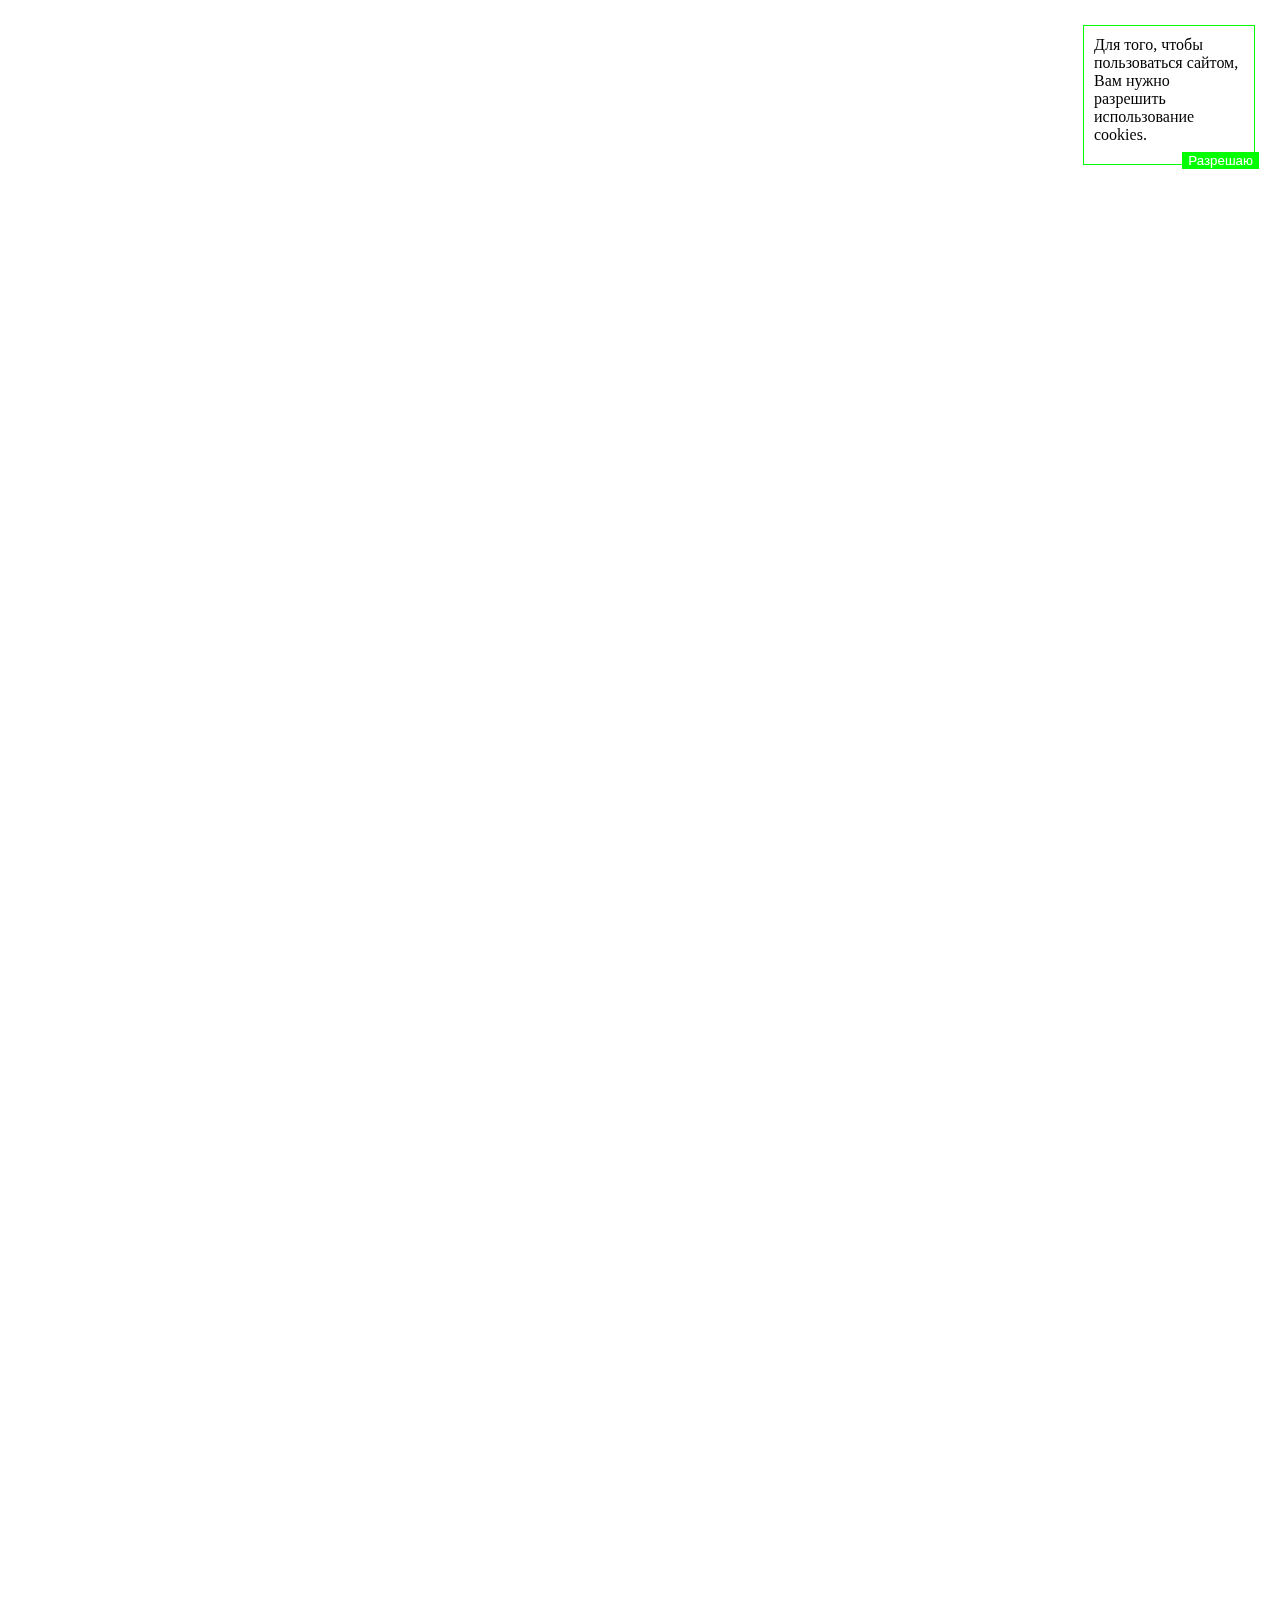
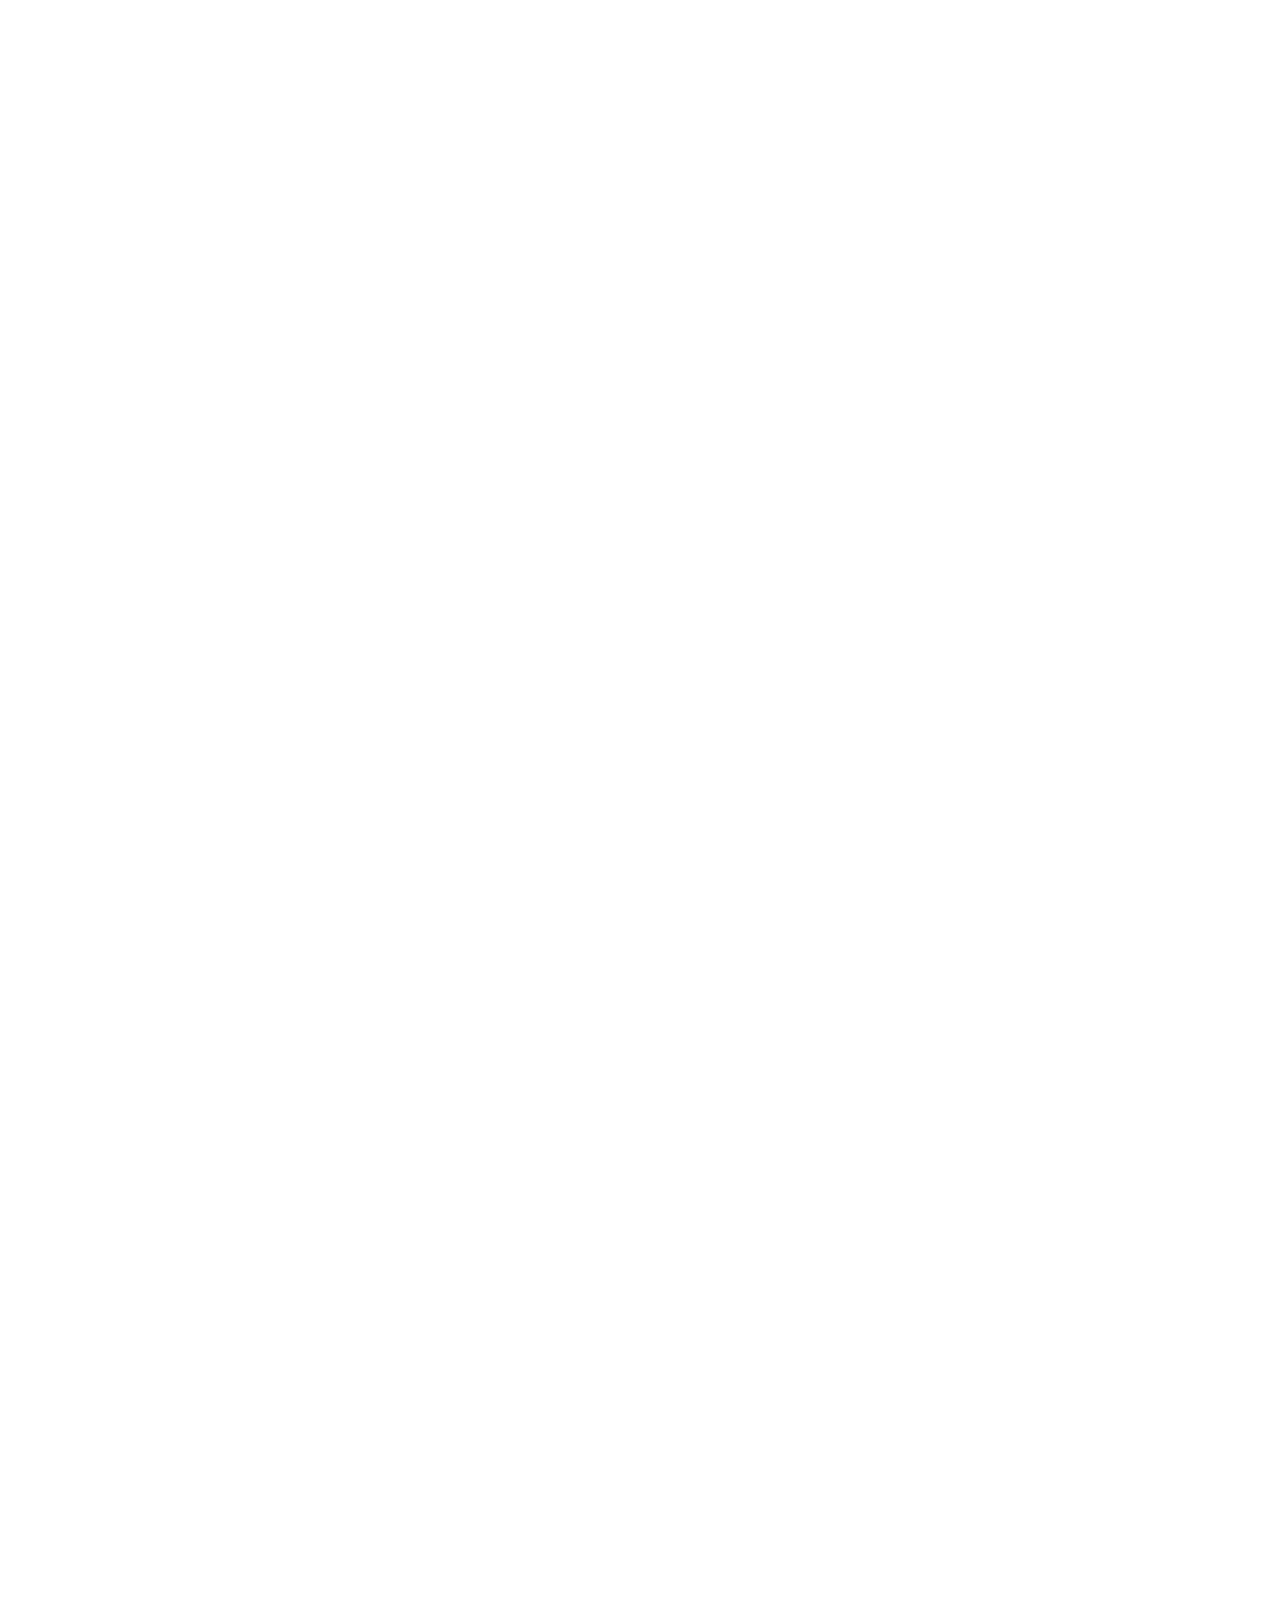
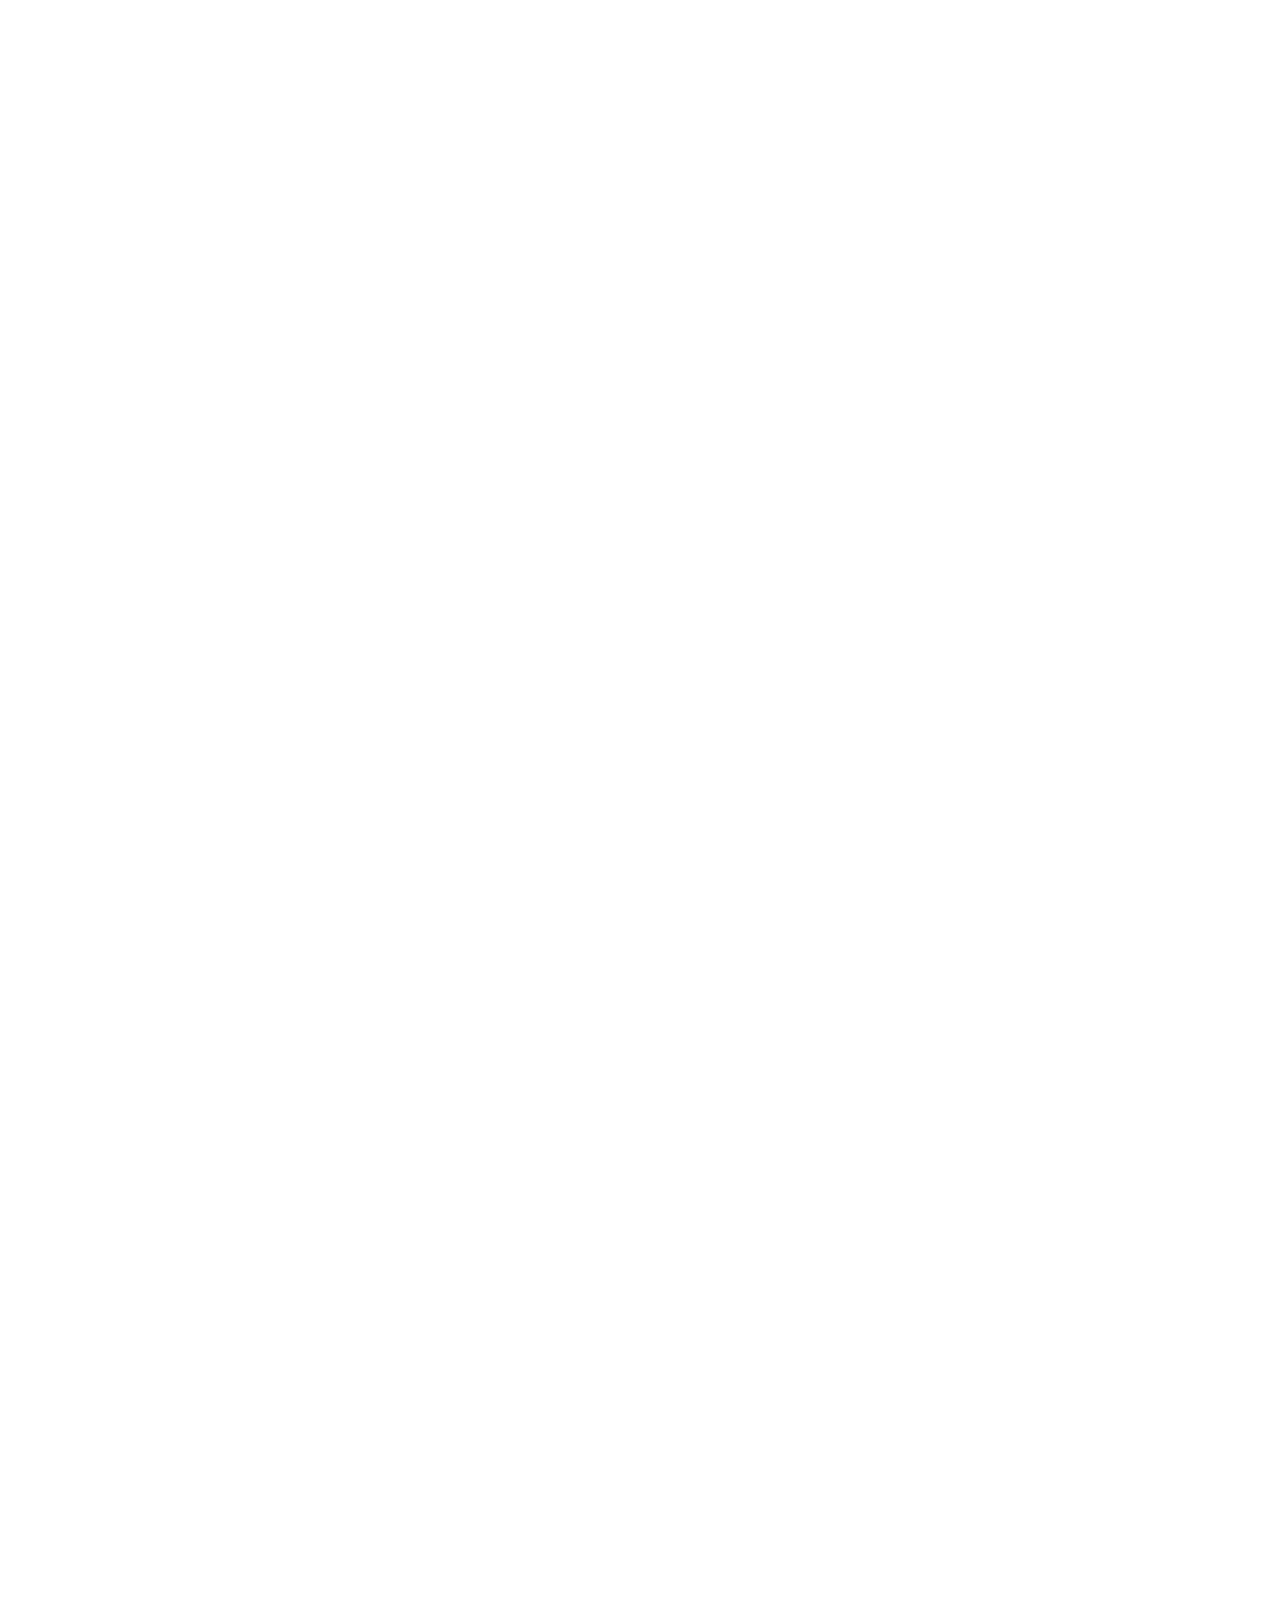
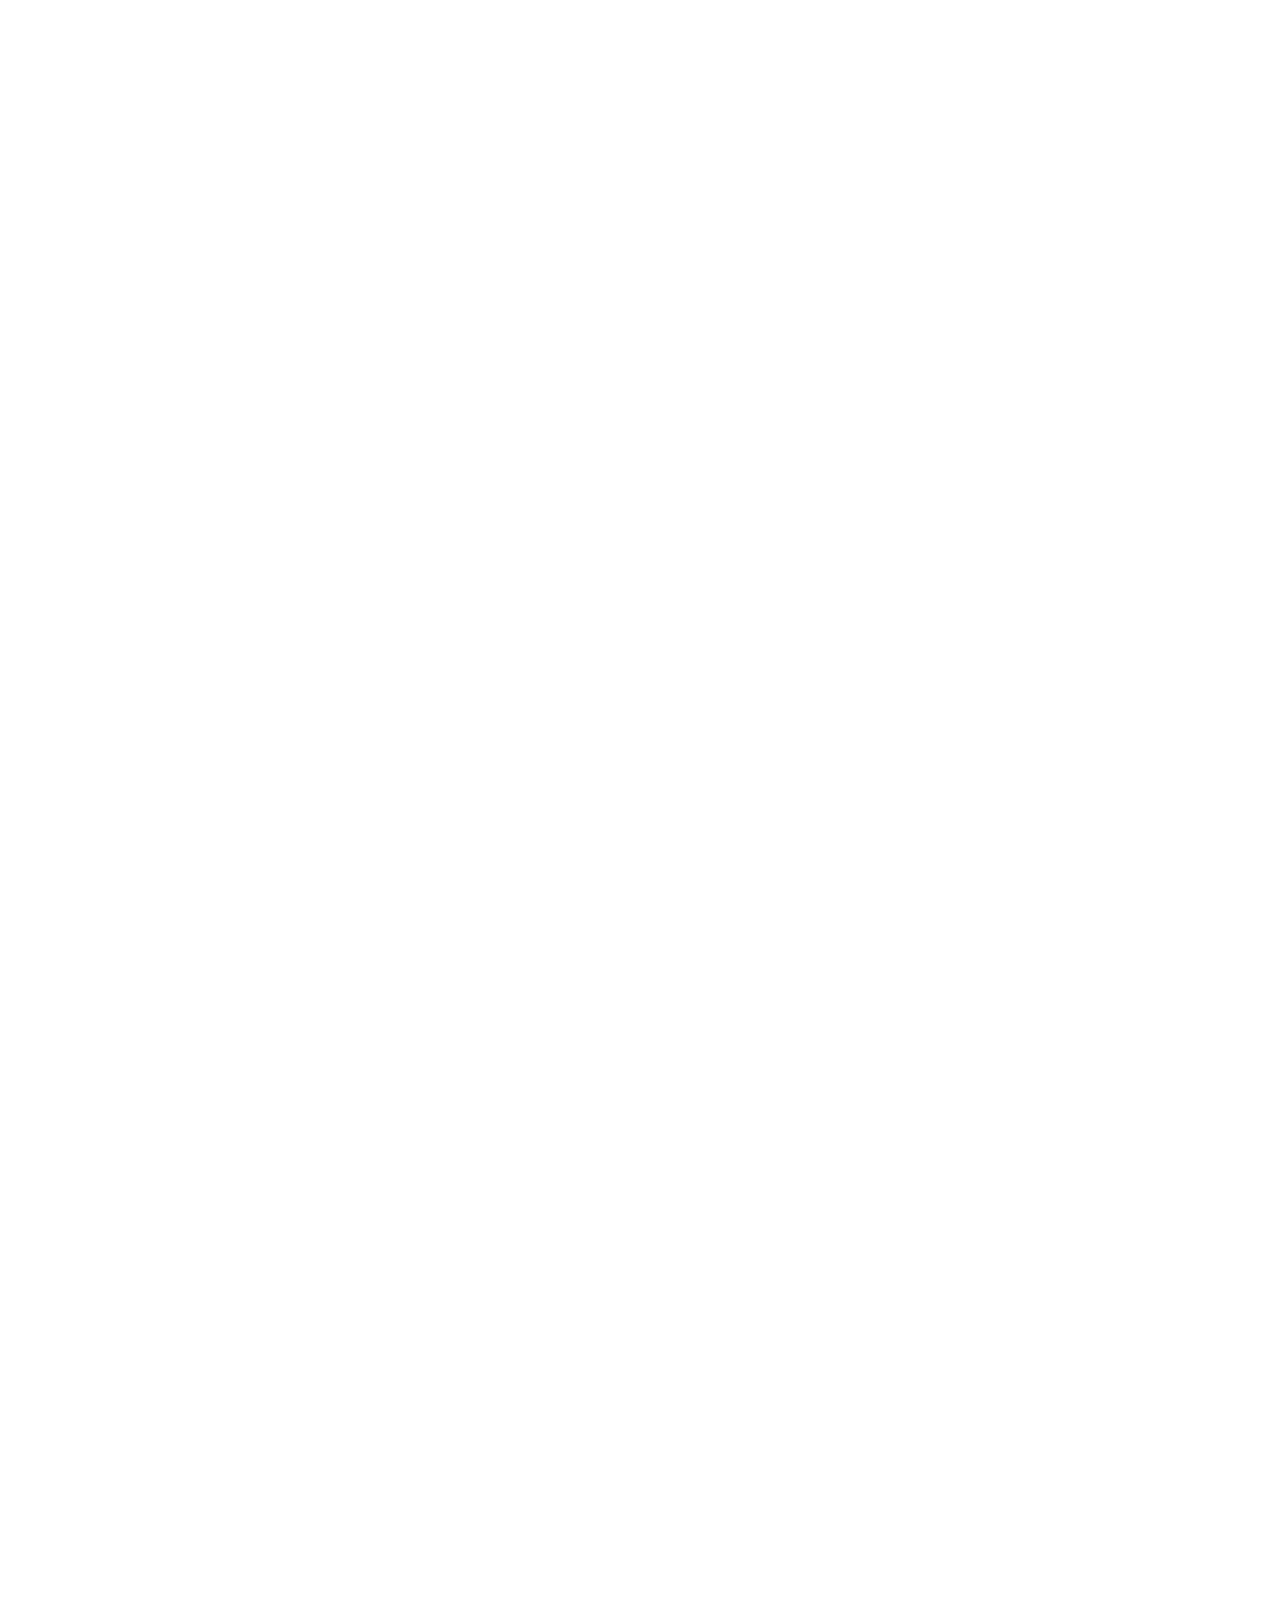
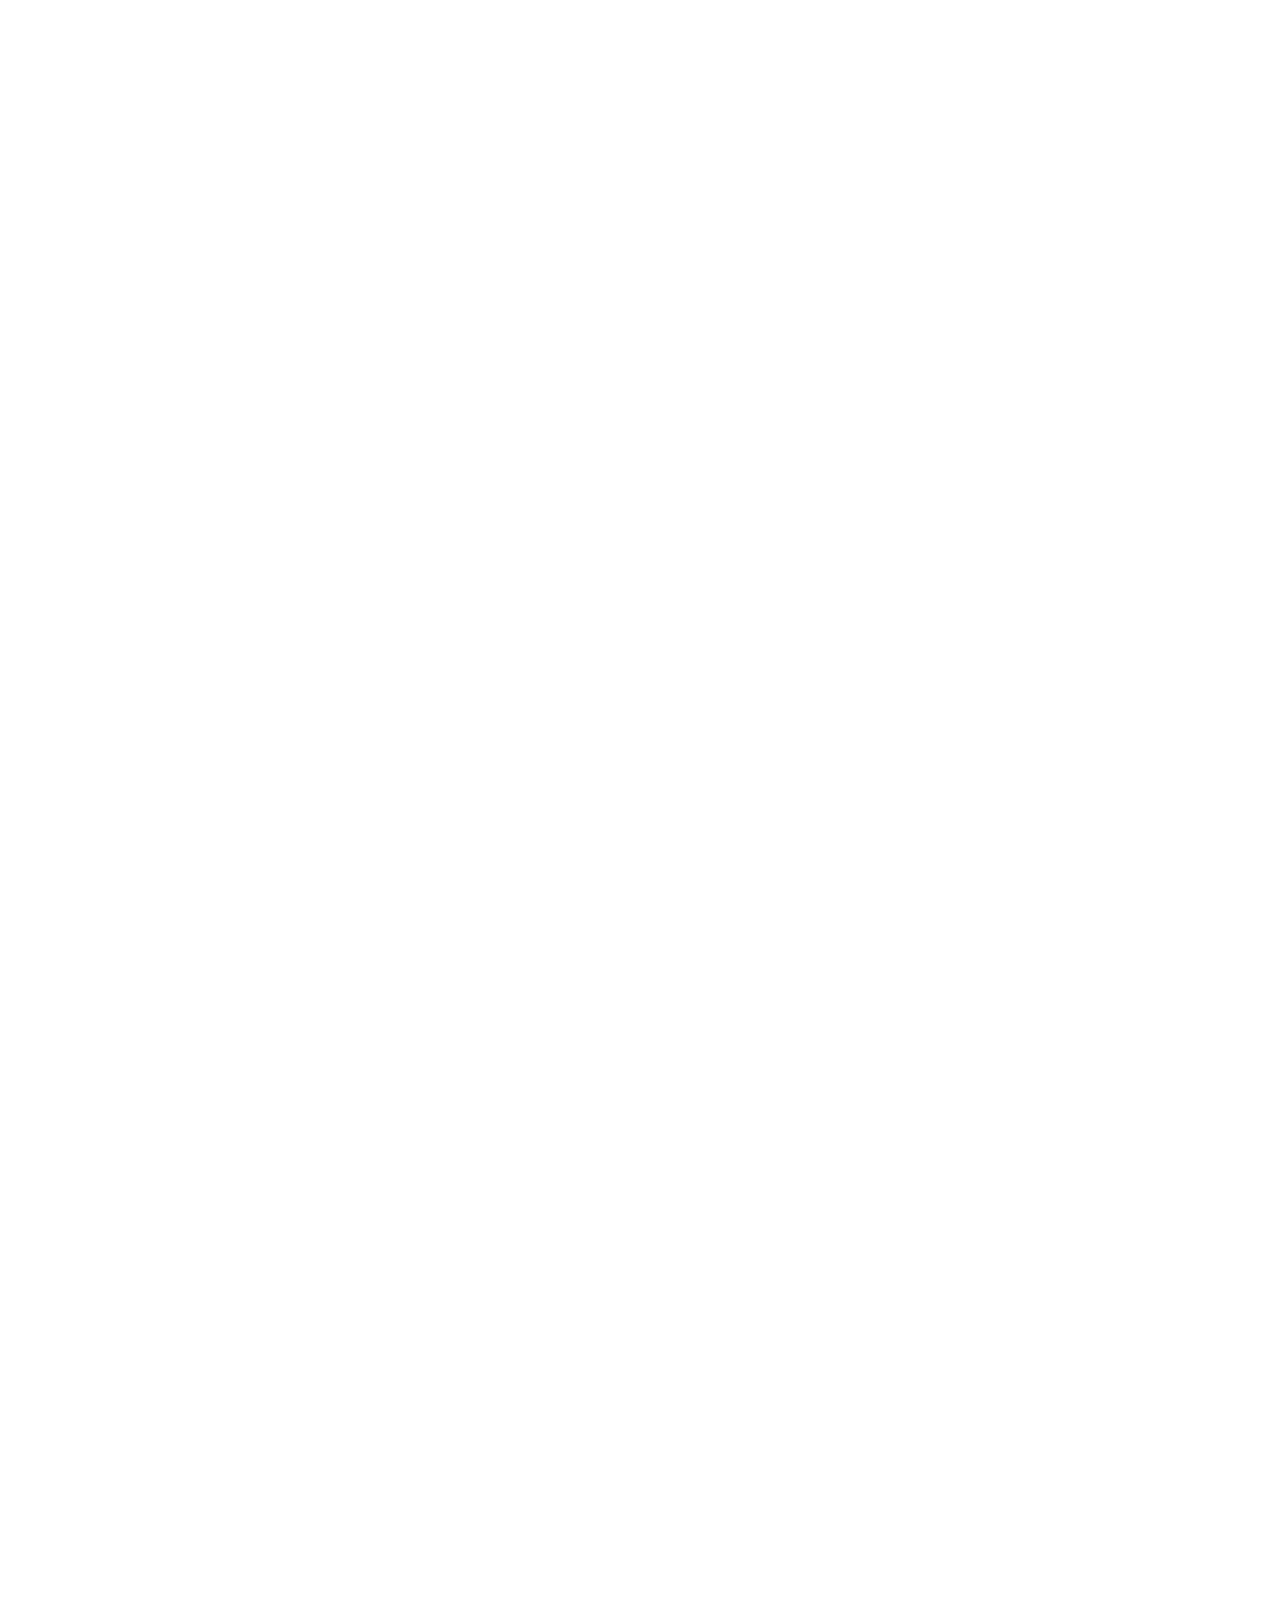
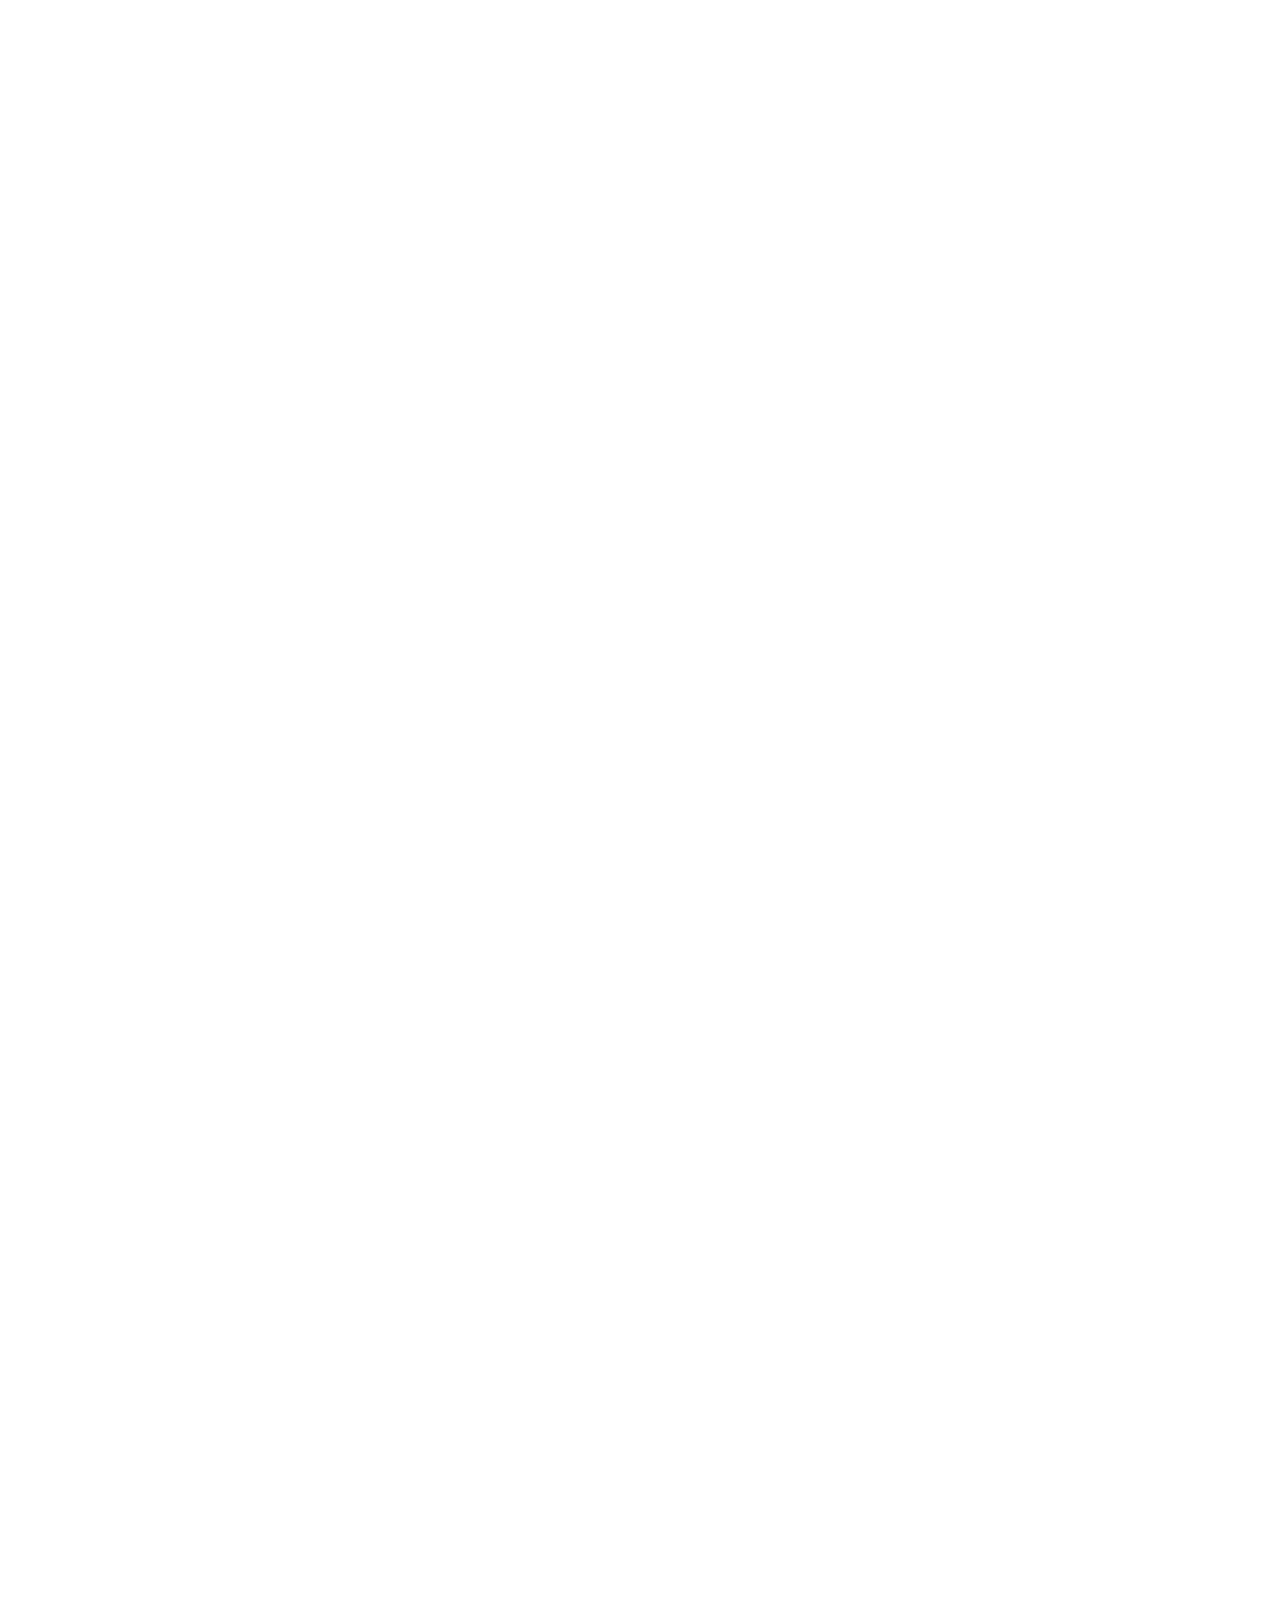
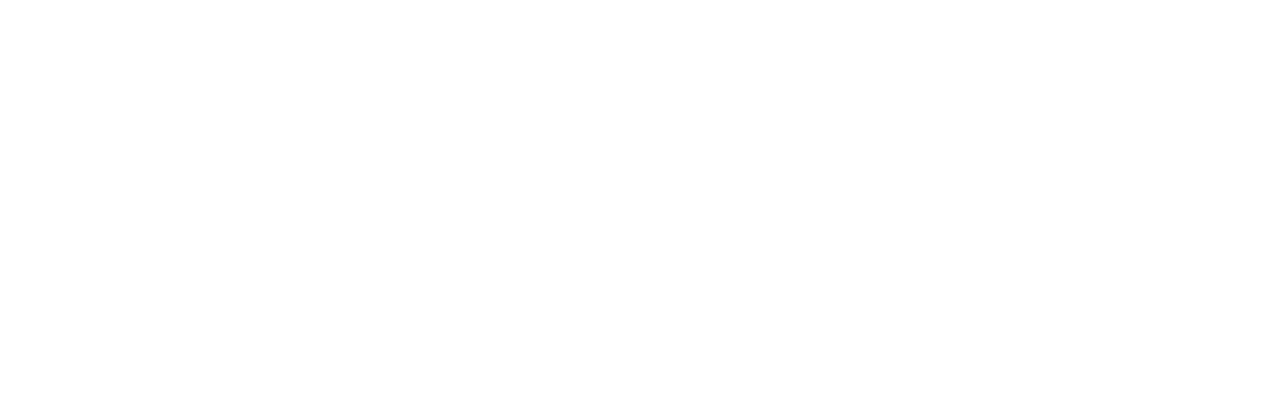
==== diferent_position/index.html @ e3333733 "try use position in css" ====
<!DOCTYPE html>
<html lang="en">
<head>
    <meta charset="UTF-8">
    <title>Позиционирование</title>
    <style>
        body {
            height: 10000px;
        }
        .info {
            width: 150px;
            border: 1px solid #0f0;
            padding: 10px;
            padding-bottom: 20px;
            position: fixed;
            right: 25px;
            top: 25px;
        }
        .my_button{
            border: 0px;
            background: #0f0;
            color: #fff;
            position: absolute;
            right: -5px;
            bottom: -5px;
        }
    </style>
</head>
<body>
    <div class="info">
        Для того, чтобы пользоваться сайтом, Вам нужно разрешить использование cookies.
        <button class="my_button">Разрешаю</button>
    </div>
</body>
</html>
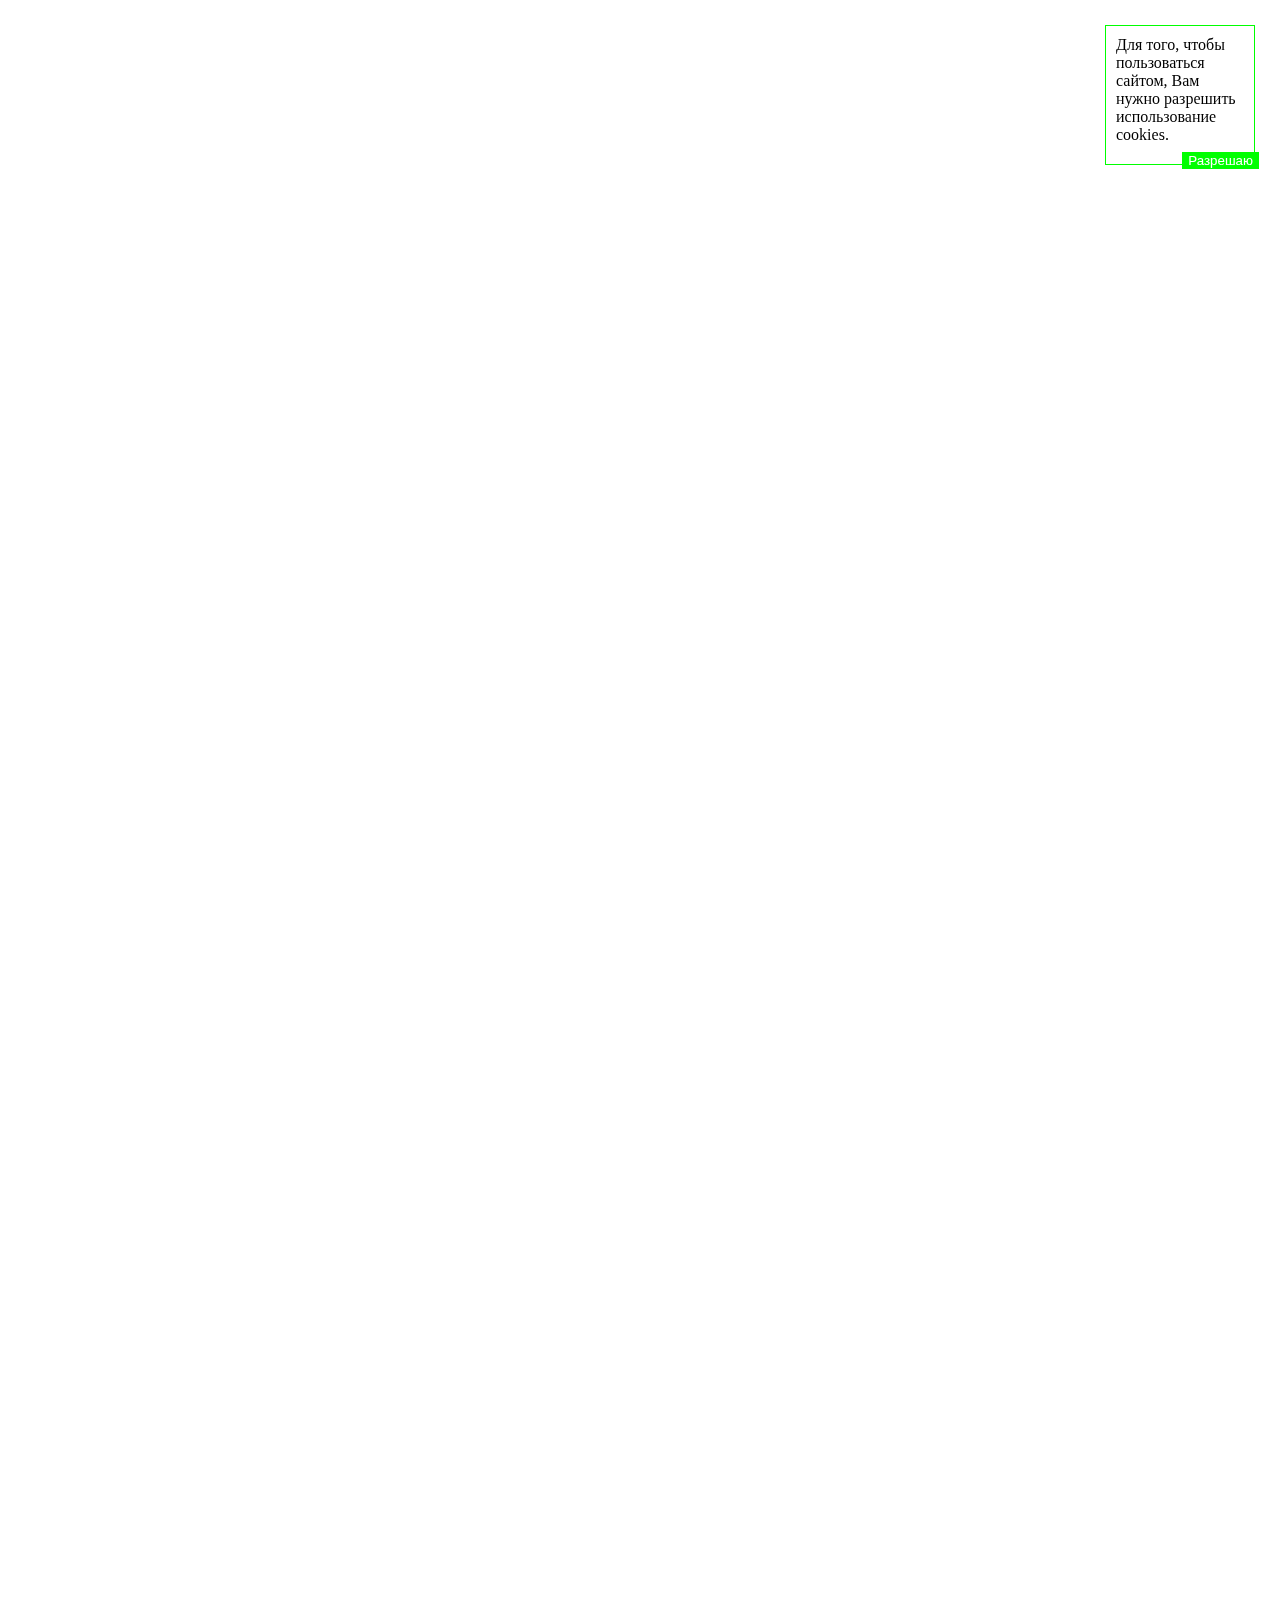
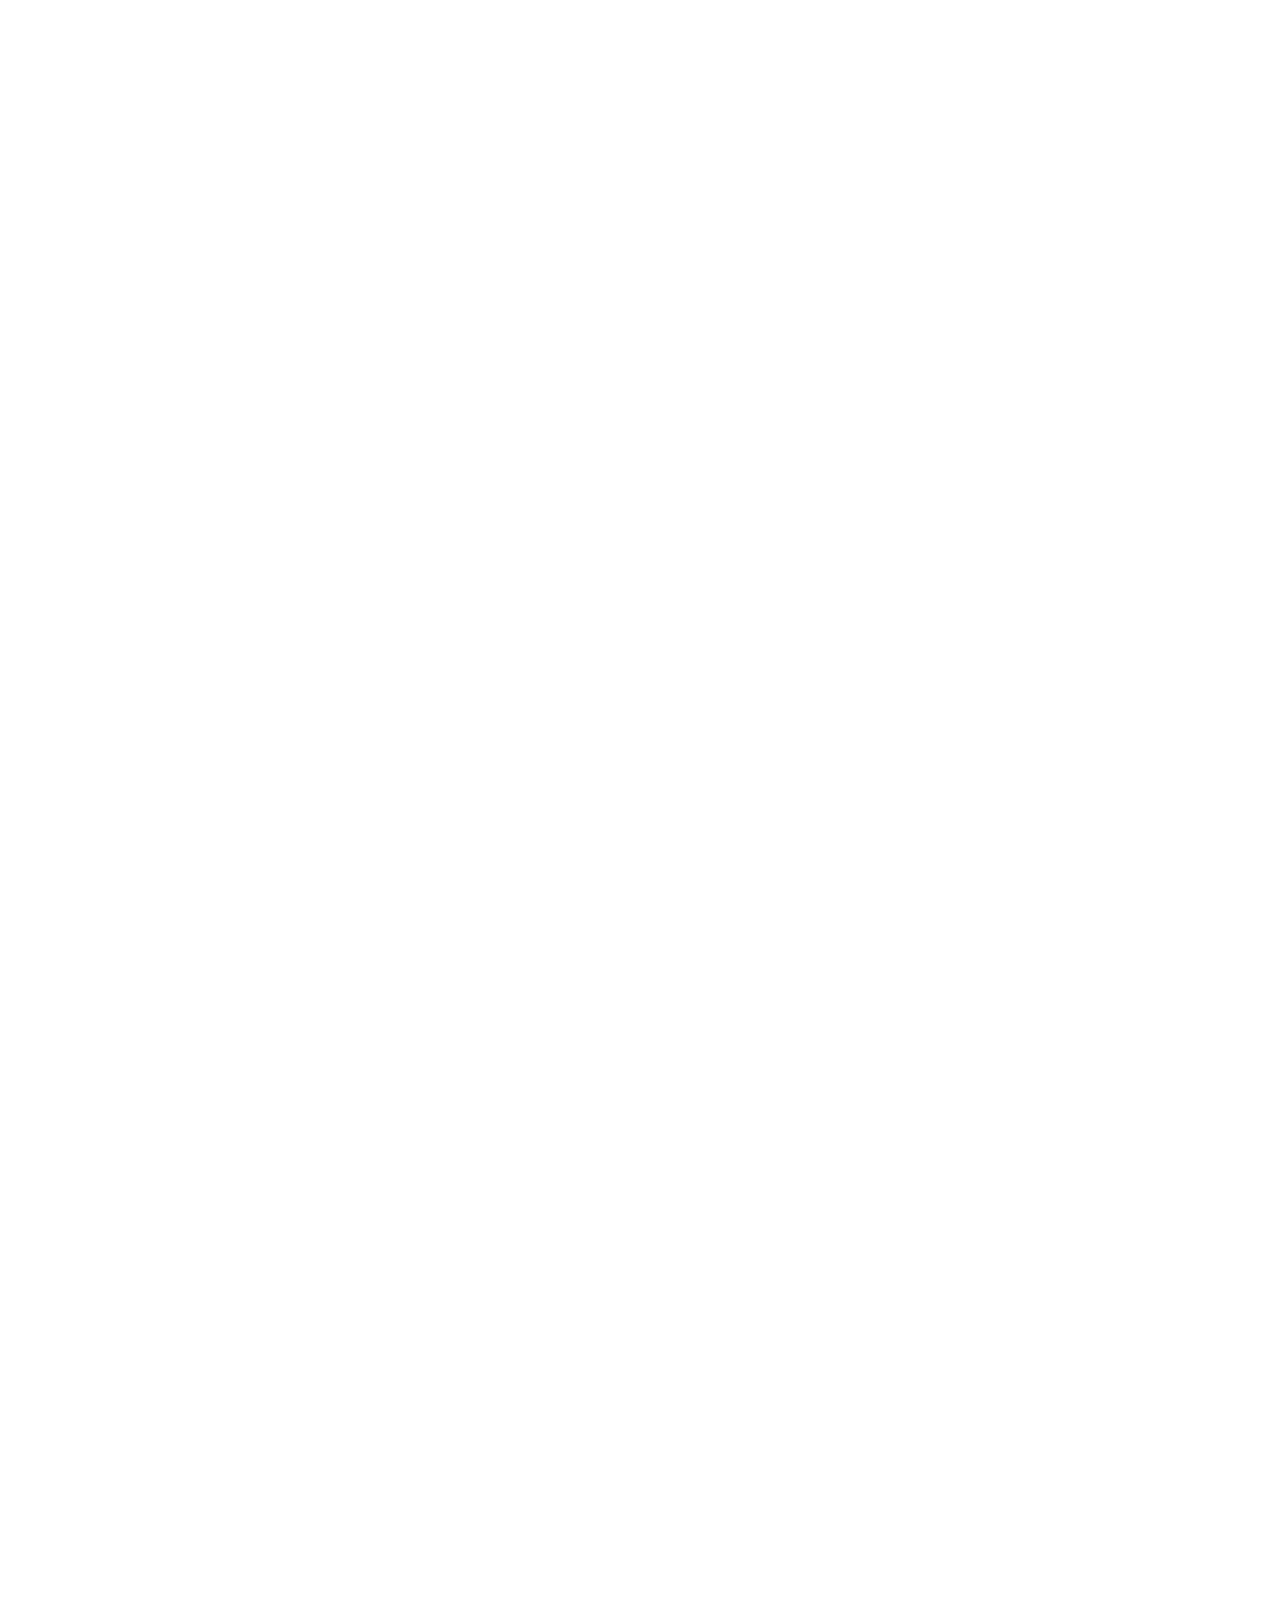
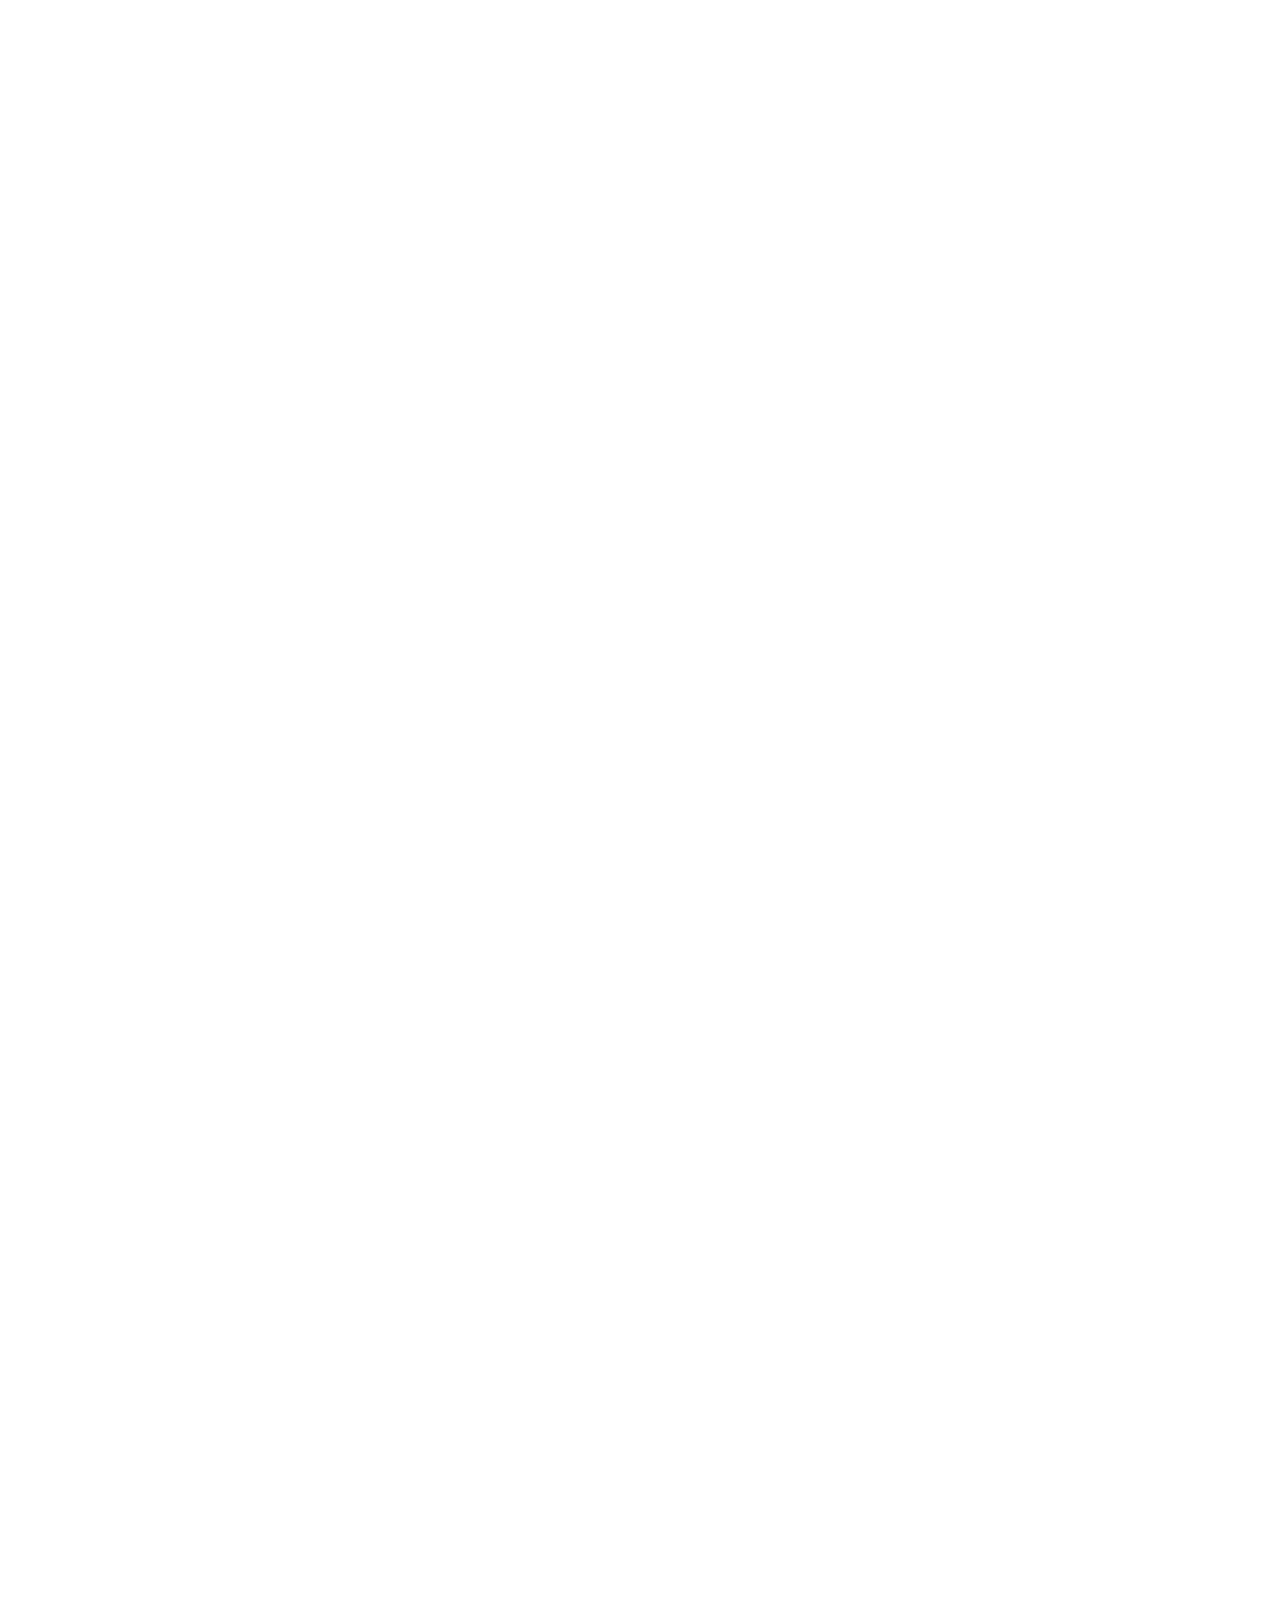
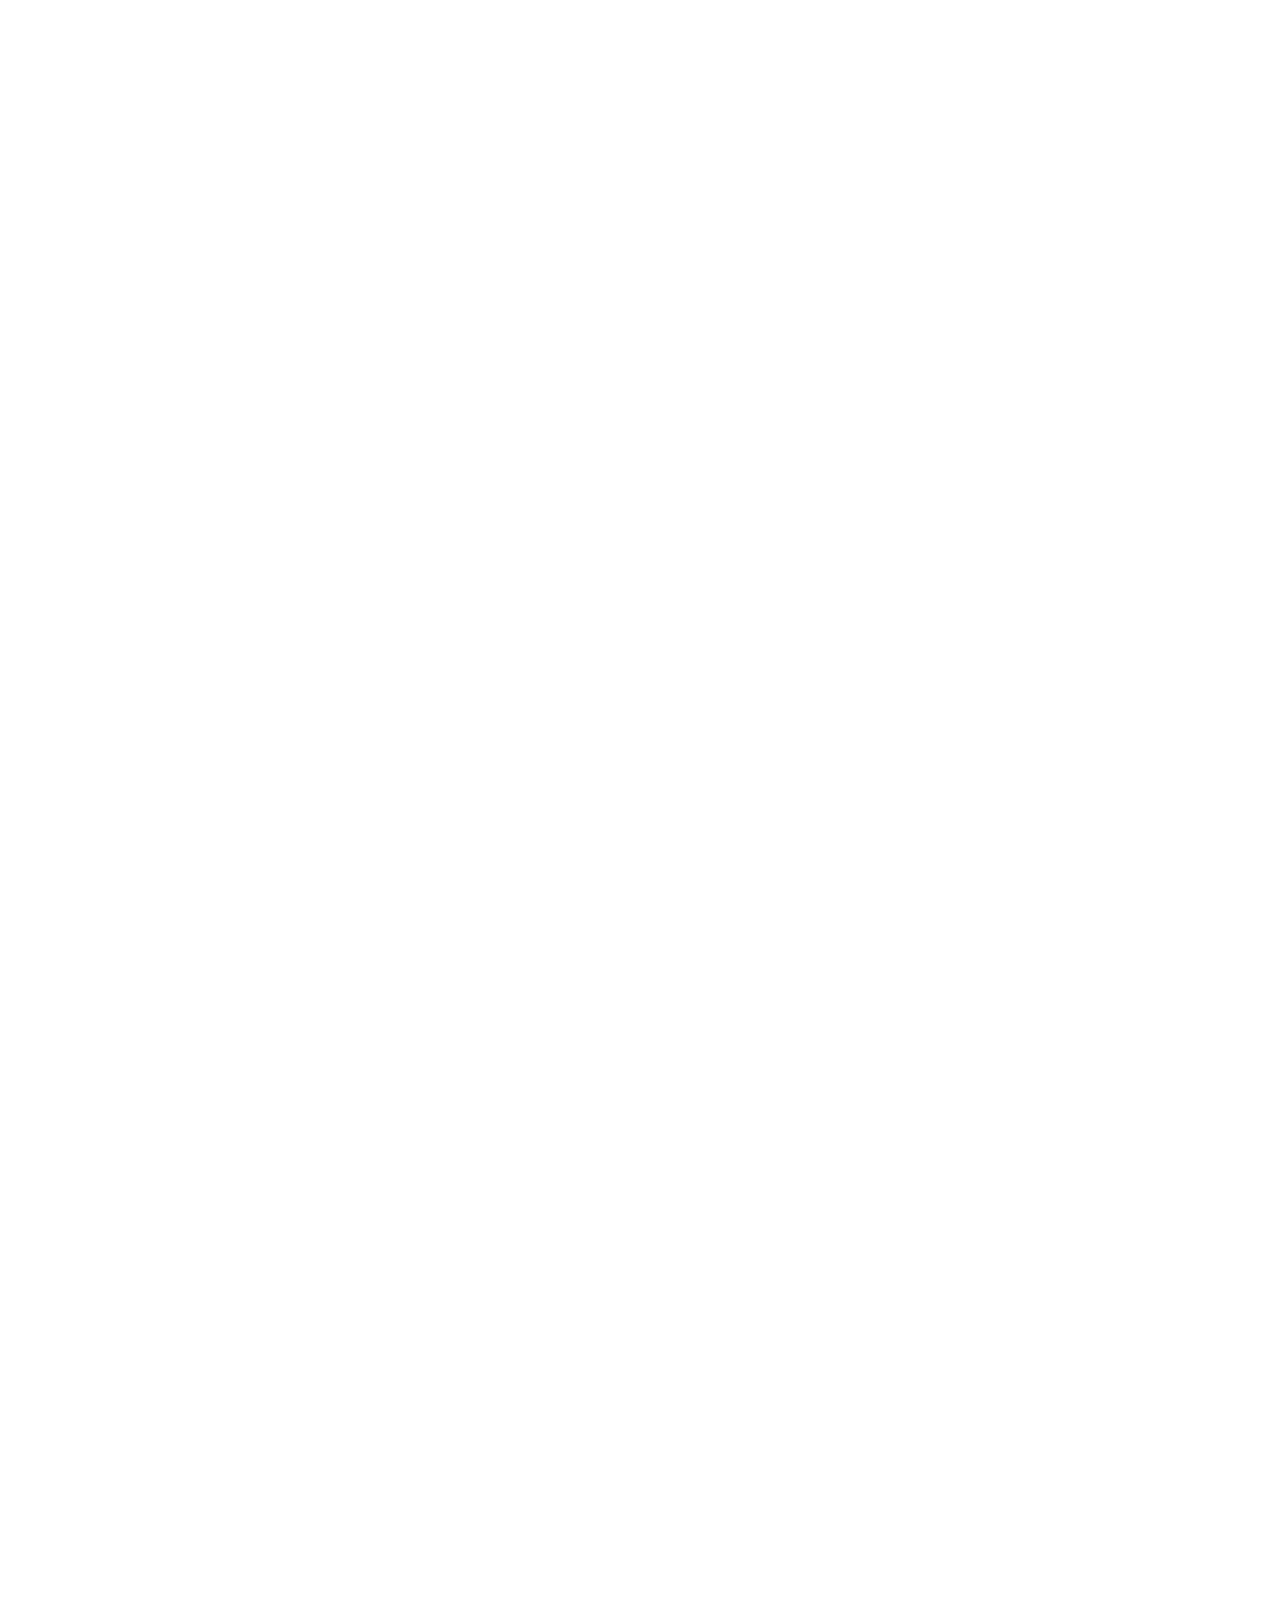
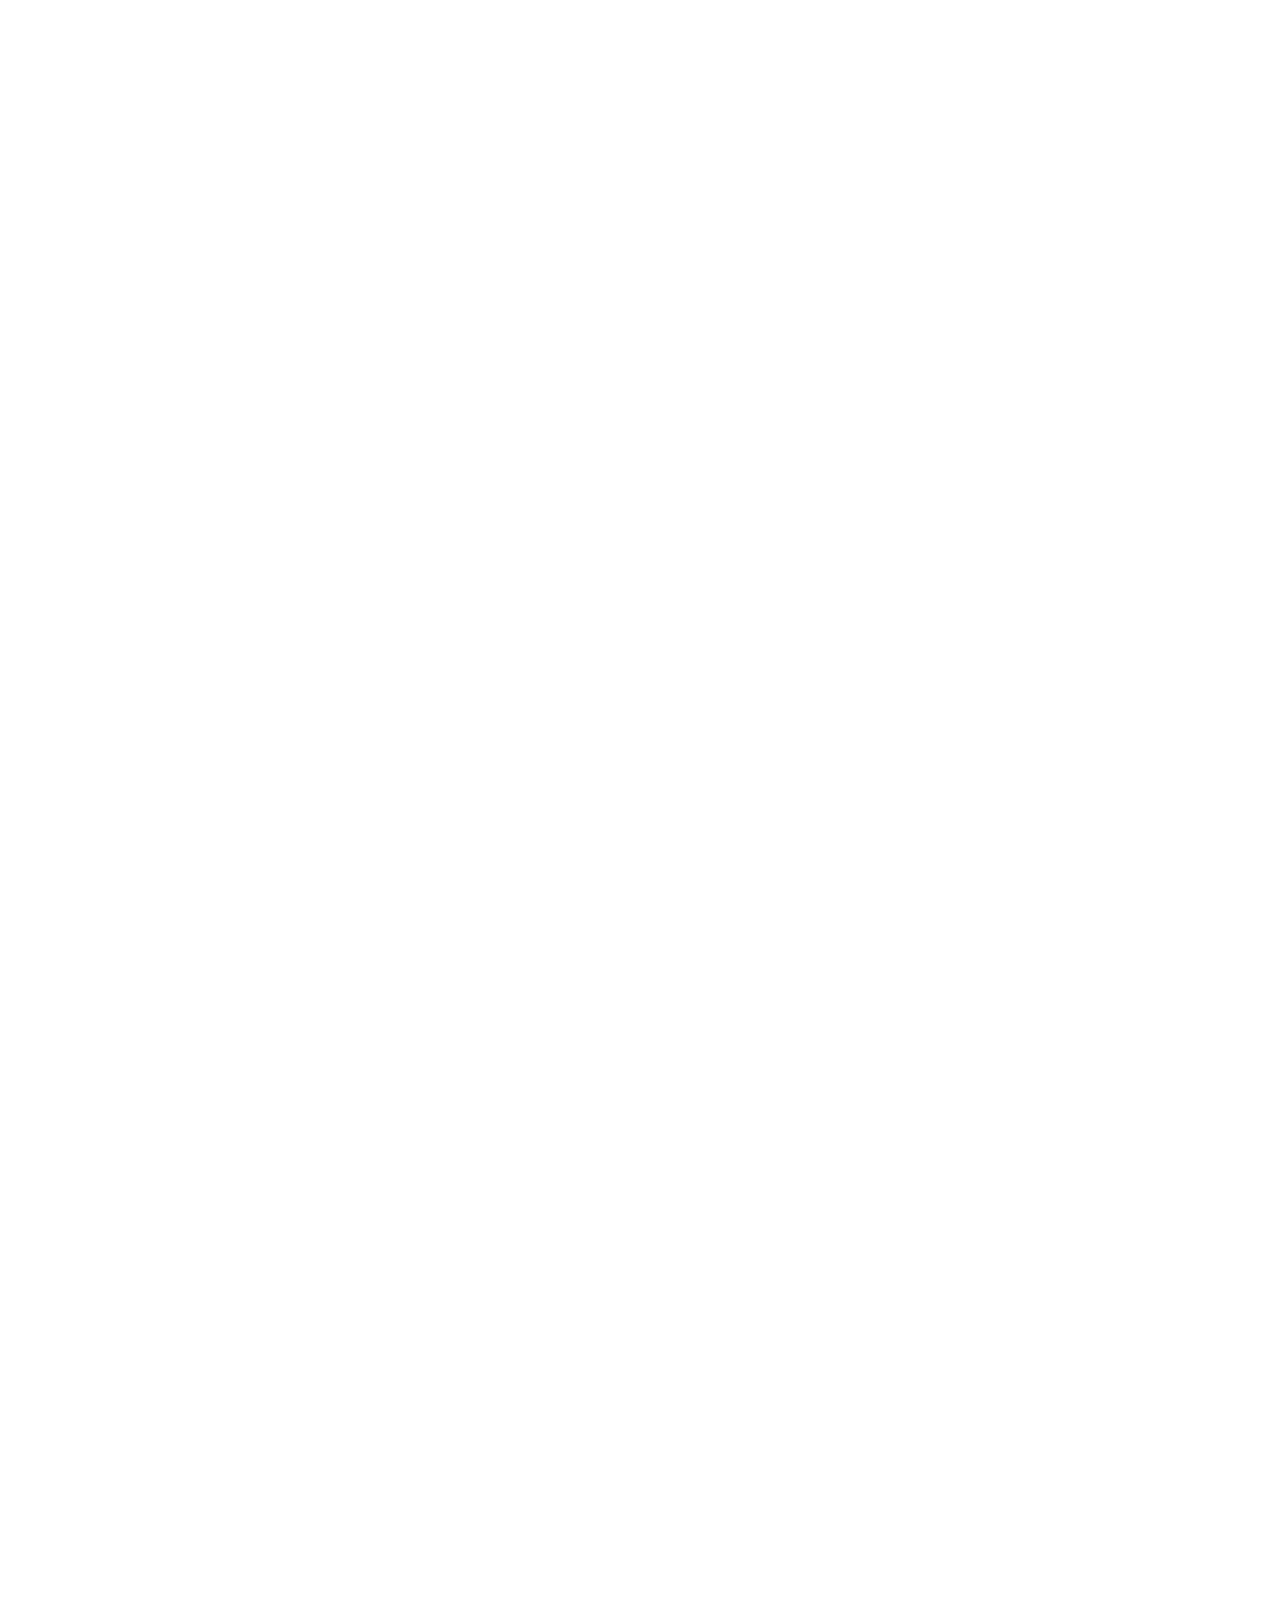
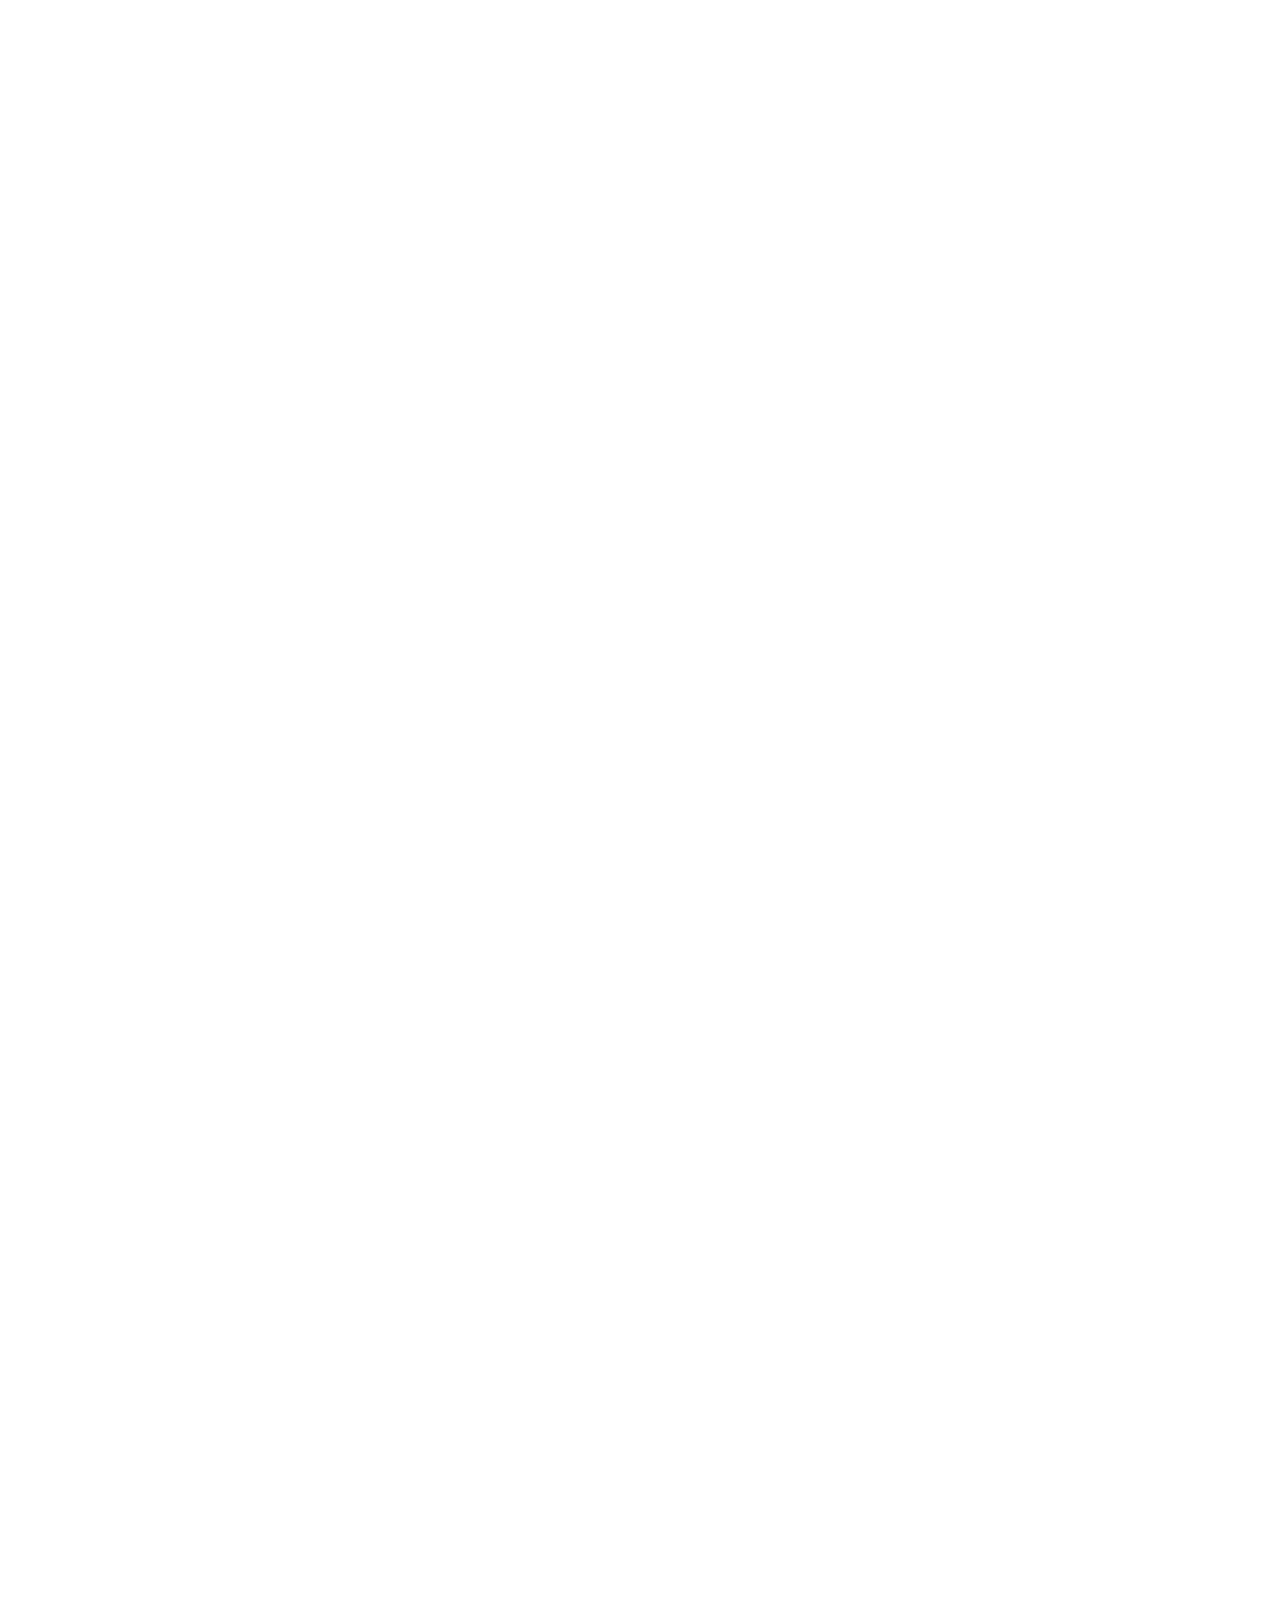
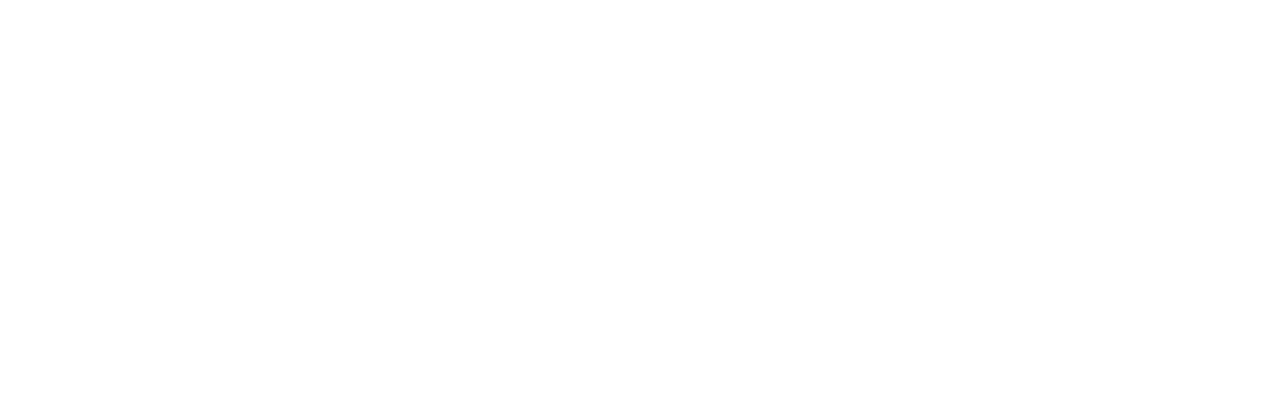
==== commit 4aa85af9: "fix box_sizing" ====
--- a/diferent_position/index.html
+++ b/diferent_position/index.html
@@ -8,10 +8,10 @@
             height: 10000px;
         }
         .info {
+            box-sizing: border-box;
             width: 150px;
             border: 1px solid #0f0;
-            padding: 10px;
-            padding-bottom: 20px;
+            padding: 10px 10px 20px;
             position: fixed;
             right: 25px;
             top: 25px;
